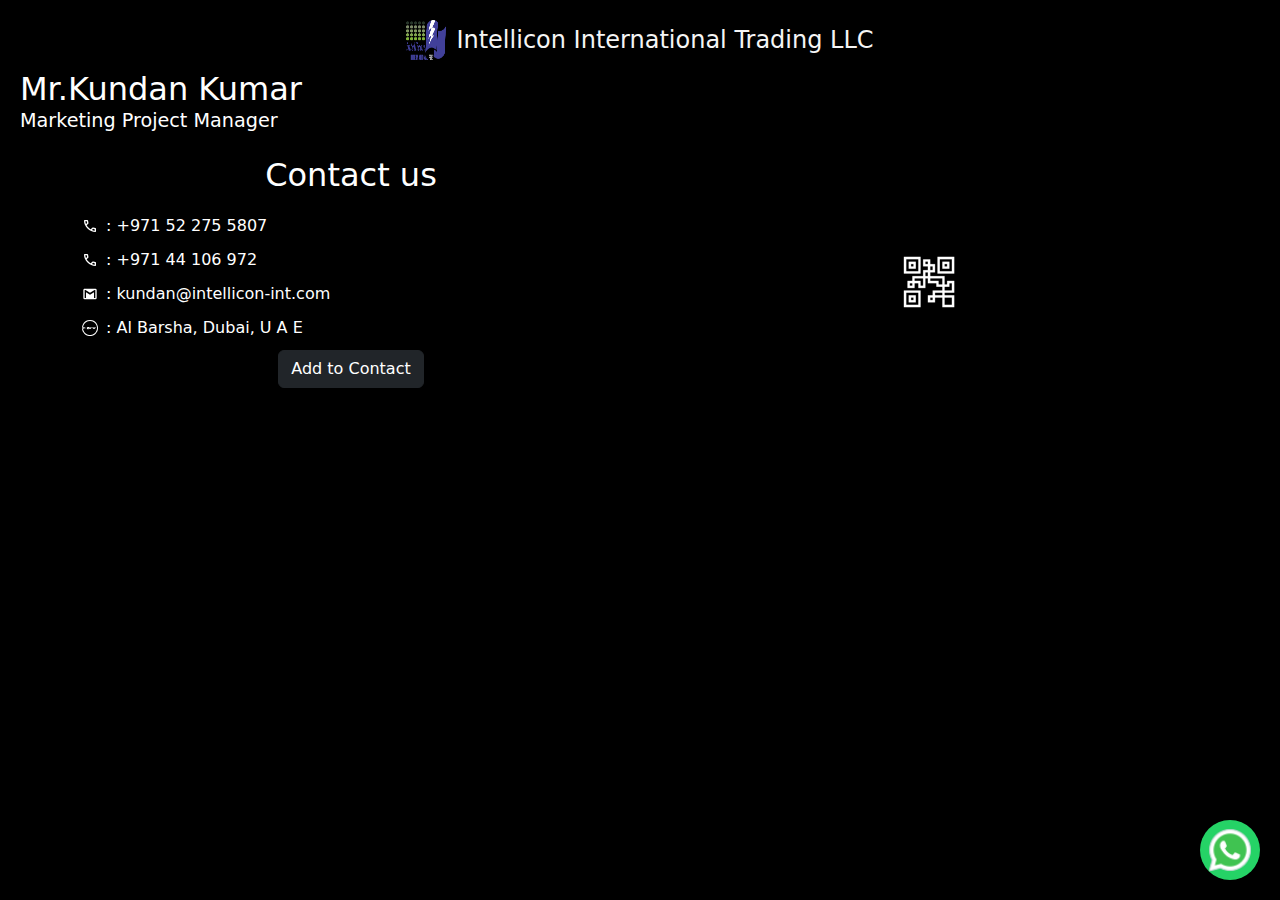
==== index.html @ 8549730a "Add files via upload" ====
<!DOCTYPE html>
<html lang="en">
<head>
    <meta charset="UTF-8">
    <meta name="viewport" content="width=device-width, initial-scale=1.0">
    <title>PrintZed Document</title>
    <link href="https://unpkg.com/aos@2.3.1/dist/aos.css" rel="stylesheet">
    <link rel="stylesheet" href="style.css" type="text/css">
    <link href="https://cdn.jsdelivr.net/npm/bootstrap@5.3.3/dist/css/bootstrap.min.css" rel="stylesheet" integrity="sha384-QWTKZyjpPEjISv5WaRU9OFeRpok6YctnYmDr5pNlyT2bRjXh0JMhjY6hW+ALEwIH" crossorigin="anonymous">
    <style>
        /* Add custom styles for responsive layout */
        .whatsapp-button {
            position: fixed;
            bottom: 20px;
            right: 20px;
            z-index: 1000;
        }

        .whatsapp-logo {
            height: 50px;
            width: 50px;
        }

        .header {
            padding: 20px;
            text-align: center;
        }

        .company-name {
            color: whitesmoke;
            font-size: 1.5rem;
        }

        .qr-code {
            cursor: pointer;
        }

        /* Ensure responsiveness */
        @media (max-width: 768px) {
            .company-name {
                font-size: 1.2rem;
            }

            .whatsapp-logo {
                height: 40px;
                width: 40px;
            }
        }
    </style>
</head>
<body style="background-color: black;">
    <!-- Header with Logo and Company Name -->
    <header class="header">
        <h1 class="company-name">
            <span>
                <img src="logoo.png" alt="Intellicon International Trading LLC" class="logo" style="height: 40px; width: 40px;">
            </span>
            Intellicon International Trading LLC
        </h1>
    </header>

    <div class="image-container">
        <div class="gradient"></div>
        <div class="gradient2"></div>
        <img class="banner-image" alt="">
        <h1 class="title">Mr.Kundan Kumar</h1><br>
        <small class="sample">Marketing Project Manager</small><br>
    </div>

    <!-- Modal -->
    <div class="modal fade" id="exampleModal" tabindex="-1" aria-labelledby="exampleModalLabel" aria-hidden="true">
        <div class="modal-dialog">
            <div class="modal-content">
                <div class="modal-header">
                    <h1 class="modal-title fs-5" id="exampleModalLabel">QR CODE</h1>
                    <button type="button" class="btn-close" data-bs-dismiss="modal" aria-label="Close"></button>
                </div>
                <div class="modal-body">
                    <img src="path/to/qr-code.jpg" alt="QR Code" class="img-fluid">
                </div>
            </div>
        </div>
    </div>

    <div class="container">
        <div class="about-us">
            <div class="content">
                <h3 class="about">Contact us</h3>
                <p class="para">
                    <svg xmlns="http://www.w3.org/2000/svg" width="1em" height="1em" viewBox="0 0 24 24">
                        <rect width="24" height="24" fill="none" />
                        <path fill="currentColor" d="M19.95 21q-3.125 0-6.175-1.362t-5.55-3.863t-3.862-5.55T3 4.05q0-.45.3-.75t.75-.3H8.1q.35 0 .625.238t.325.562l.65 3.5q.05.4-.025.675T9.4 8.45L6.975 10.9q.5.925 1.187 1.787t1.513 1.663q.775.775 1.625 1.438T13.1 17l2.35-2.35q.225-.225.588-.337t.712-.063l3.45.7q.35.1.575.363T21 15.9v4.05q0 .45-.3.75t-.75.3M6.025 9l1.65-1.65L7.25 5H5.025q.125 1.025.35 2.025T6.025 9m8.95 8.95q.975.425 1.988.675T19 18.95v-2.2l-2.35-.475zm0 0" />
                    </svg>
                    : +971 52 275 5807
                </p>
                <p class="para">
                    <svg xmlns="http://www.w3.org/2000/svg" width="1em" height="1em" viewBox="0 0 24 24">
                        <rect width="24" height="24" fill="none" />
                        <path fill="currentColor" d="M19.95 21q-3.125 0-6.175-1.362t-5.55-3.863t-3.862-5.55T3 4.05q0-.45.3-.75t.75-.3H8.1q.35 0 .625.238t.325.562l.65 3.5q.05.4-.025.675T9.4 8.45L6.975 10.9q.5.925 1.187 1.787t1.513 1.663q.775.775 1.625 1.438T13.1 17l2.35-2.35q.225-.225.588-.337t.712-.063l3.45.7q.35.1.575.363T21 15.9v4.05q0 .45-.3.75t-.75.3M6.025 9l1.65-1.65L7.25 5H5.025q.125 1.025.35 2.025T6.025 9m8.95 8.95q.975.425 1.988.675T19 18.95v-2.2l-2.35-.475zm0 0" />
                    </svg>
                    : +971 44 106 972
                </p>
                <p class="para">
                    <svg xmlns="http://www.w3.org/2000/svg" width="1em" height="1em" viewBox="0 0 24 24">
                        <rect width="24" height="24" fill="none" />
                        <path fill="currentColor" d="M20 18h-2V9.25L12 13L6 9.25V18H4V6h1.2l6.8 4.25L18.8 6H20m0-2H4c-1.11 0-2 .89-2 2v12a2 2 0 0 0 2 2h16a2 2 0 0 0 2-2V6a2 2 0 0 0-2-2" />
                    </svg>
                    : kundan@intellicon-int.com
                </p>
                <p class="para">
                    <svg xmlns="http://www.w3.org/2000/svg" width="1em" height="1em" viewBox="0 0 2048 2048">
                        <rect width="2048" height="2048" fill="none" />
                        <path fill="currentColor" d="M1024 0q141 0 272 36t245 103t207 160t160 208t103 245t37 272q0 141-36 272t-103 245t-160 207t-208 160t-245 103t-272 37q-141 0-272-36t-245-103t-207-160t-160-208t-103-244t-37-273q0-141 36-272t103-245t160-207t208-160T751 37t273-37m0 1920q123 0 237-32t214-90t182-141t140-181t91-214t32-238q0-123-32-237t-90-214t-141-182t-181-140t-214-91t-238-32q-123 0-237 32t-214 90t-182 141t-140 181t-91 214t-32 238q0 123 32 237t90 214t141 182t181 140t214 91t238 32m597-880l48-144h75l-85 256h-75l-48-144l-48 144h-75l-85-256h75l48 144l48-144h74zm-464-144h75l-85 256h-75l-48-144l-48 144h-75l-85-256h75l48 144l48-144h74l48 144zm-512 0h112q33 0 59 8t45 23t28 36t10 46q0 28-10 46t-27 31t-38 18t-42 6l88 88h-92l-76-80v80h-75v-256zm64 134q18 0 29-9t12-25q0-16-11-25t-30-9H704v68h77zm-378-134h75v256h-75v-256zm-96 0l-32 98l-34-98h-77v256h75v-155l42 117h60l43-118v156h74v-256h-80z" />
                    </svg>
                    : Al Barsha, Dubai, U A E

                </p>
                <center><a href="addtocontact.php"><button class="btn btn-dark" id="add-to-contact">Add to Contact</button></a></center>
            </div>
            <div class="image">
                <a href="qrcode.html"><img src="QR.png" alt="QR Code" class="qr-code" data-bs-toggle="modal" data-bs-target="#exampleModal"></a>
            </div>
        </div>
    </div>

    <a href="https://wa.me/971522755807" class="whatsapp-button" target="_blank">
        <img src="whatsapp-icon.png" alt="WhatsApp" class="whatsapp-logo">
    </a>

    <script src="https://code.jquery.com/jquery-3.6.0.min.js" integrity="sha384-KyZXEAg3QhqLMpG8r+Knujsl5/5hb7ie7LrcEYZlkJ3gtflv5f8pJd2d1j6m6Hdd" crossorigin="anonymous"></script>
    <script src="https://cdn.jsdelivr.net/npm/bootstrap@5.3.3/dist/js/bootstrap.bundle.min.js" integrity="sha384-ho+j7jyWK8fNQe+A12HIV5pRYsK26FoMcpRxeGxYs9UtwF24/iPBb07fmFw1Hp4l" crossorigin="anonymous"></script>
</body>
</html>
---- style.css ----
html, body {
  margin: 0;
  padding: 0;
  font-family: Arial, sans-serif;
}

.header {
  text-align: center;
  background-color: black;
}

.company-name {
  display: flex;
  align-items: center;
  justify-content: center;
  font-size: 1.2em;
}

.logo {
  margin-right: 10px;
}

.image-container {
  position: relative;
  text-align: center;
  color: white;
}

.gradient, .gradient2 {
  position: absolute;
  top: 0;
  left: 0;
  width: 100%;
  height: 100%;
}

.gradient {
  background: linear-gradient(to right, rgba(0, 0, 0, 0.7), rgba(0, 0, 0, 0));
}

.gradient2 {
  background: linear-gradient(to top, rgba(0, 0, 0, 0.7), rgba(0, 0, 0, 0));
}

.banner-image {
  width: 100%;
  height: auto;
}

.title {
  position: absolute;
  bottom: 20px;
  left: 20px;
  font-size: 2em;
}

.sample {
  position: absolute;
  bottom: 0;
  left: 20px;
  font-size: 1.2em;
}

.container {
  max-width: 1200px;
  margin: 0 auto;
  padding: 20px;
}

.about-us {
  display: flex;
  flex-direction: column;
  align-items: center;
  text-align: center;
}

.about {
  font-size: 2em;
  margin-bottom: 20px;
  color: white;
}

.para {
  font-size: 1em;
  margin-bottom: 10px;
  color: white;
  display: flex;
  align-items: center;
  gap: 8px;
}

.image {
  margin-top: 20px;
}

.qr-code {
  width: 60px;
  height: auto;
  cursor: pointer;
}

.whatsapp-button {
  position: fixed;
  bottom: 10px;
  right: 10px;
  display: flex;
  align-items: center;
  justify-content: center;
  width: 60px;
  height: 60px;
  background-color: #25d366;
  border-radius: 50%;
  box-shadow: 0 4px 8px rgba(0, 0, 0, 0.2);
}

.whatsapp-logo {
  width: 100%;
  height: 100%;
}

@media (min-width: 768px) {
  .about-us {
      flex-direction: row;
      justify-content: space-between;
  }

  .content {
      flex: 1;
      padding-right: 20px;
  }

  .image {
      flex: 1;
      padding-left: 20px;
  }
}
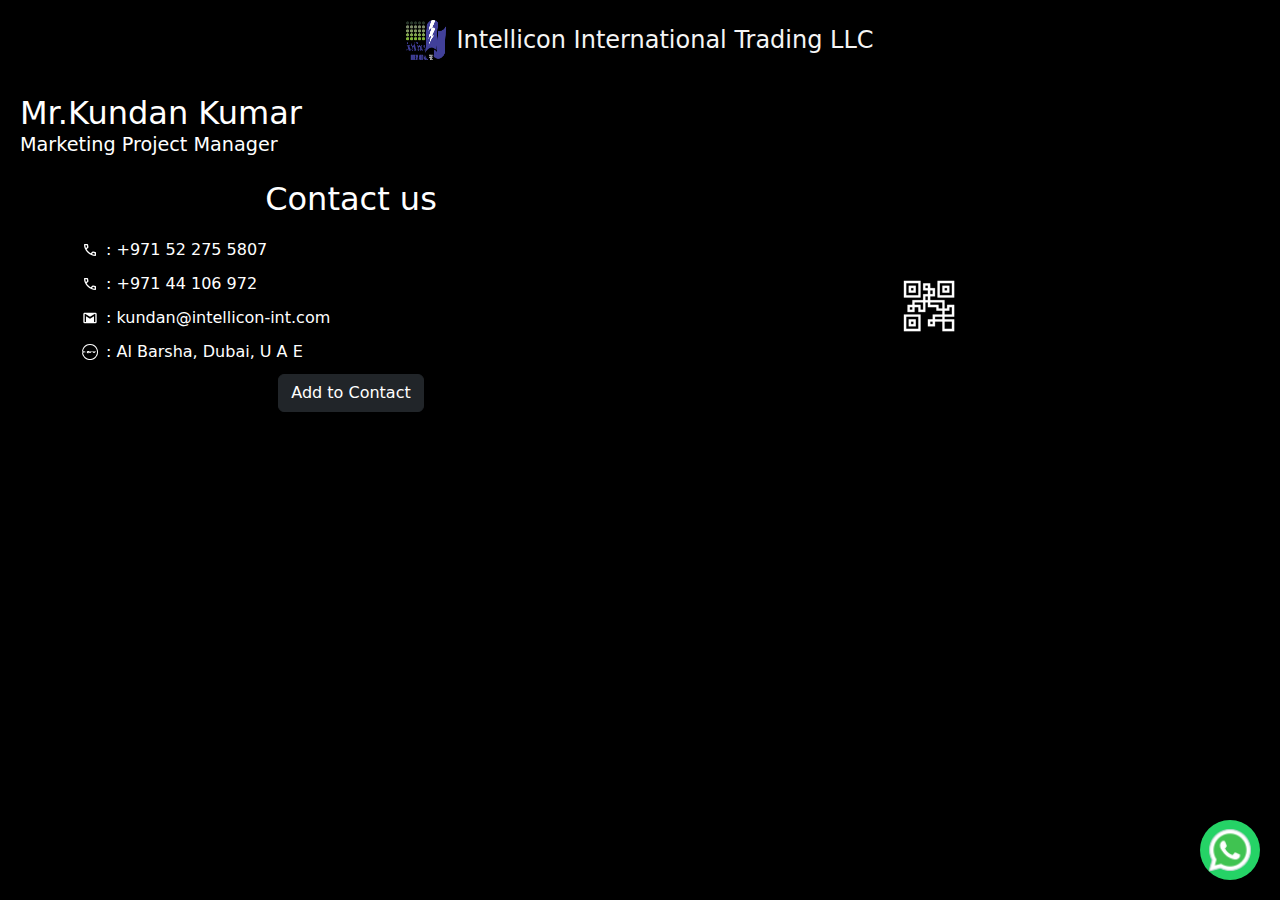
==== commit 9d4c0c9d: "Update index.html" ====
--- a/index.html
+++ b/index.html
@@ -57,7 +57,7 @@
             </span>
             Intellicon International Trading LLC
         </h1>
-    </header>
+    </header><br>
 
     <div class="image-container">
         <div class="gradient"></div>
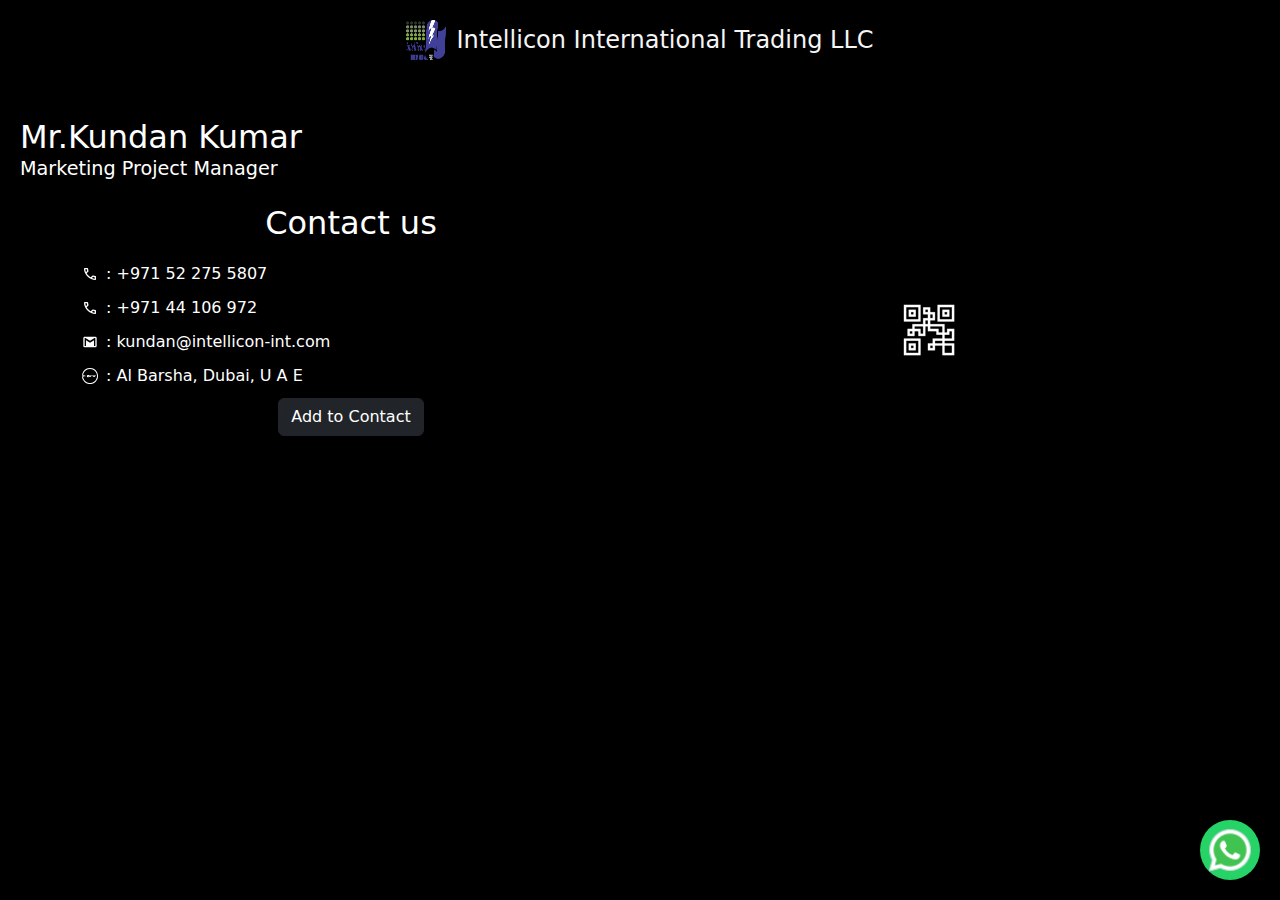
==== commit 03bf55ed: "Update index.html" ====
--- a/index.html
+++ b/index.html
@@ -56,7 +56,7 @@
                 <img src="logoo.png" alt="Intellicon International Trading LLC" class="logo" style="height: 40px; width: 40px;">
             </span>
             Intellicon International Trading LLC
-        </h1>
+        </h1><br>
     </header><br>
 
     <div class="image-container">
